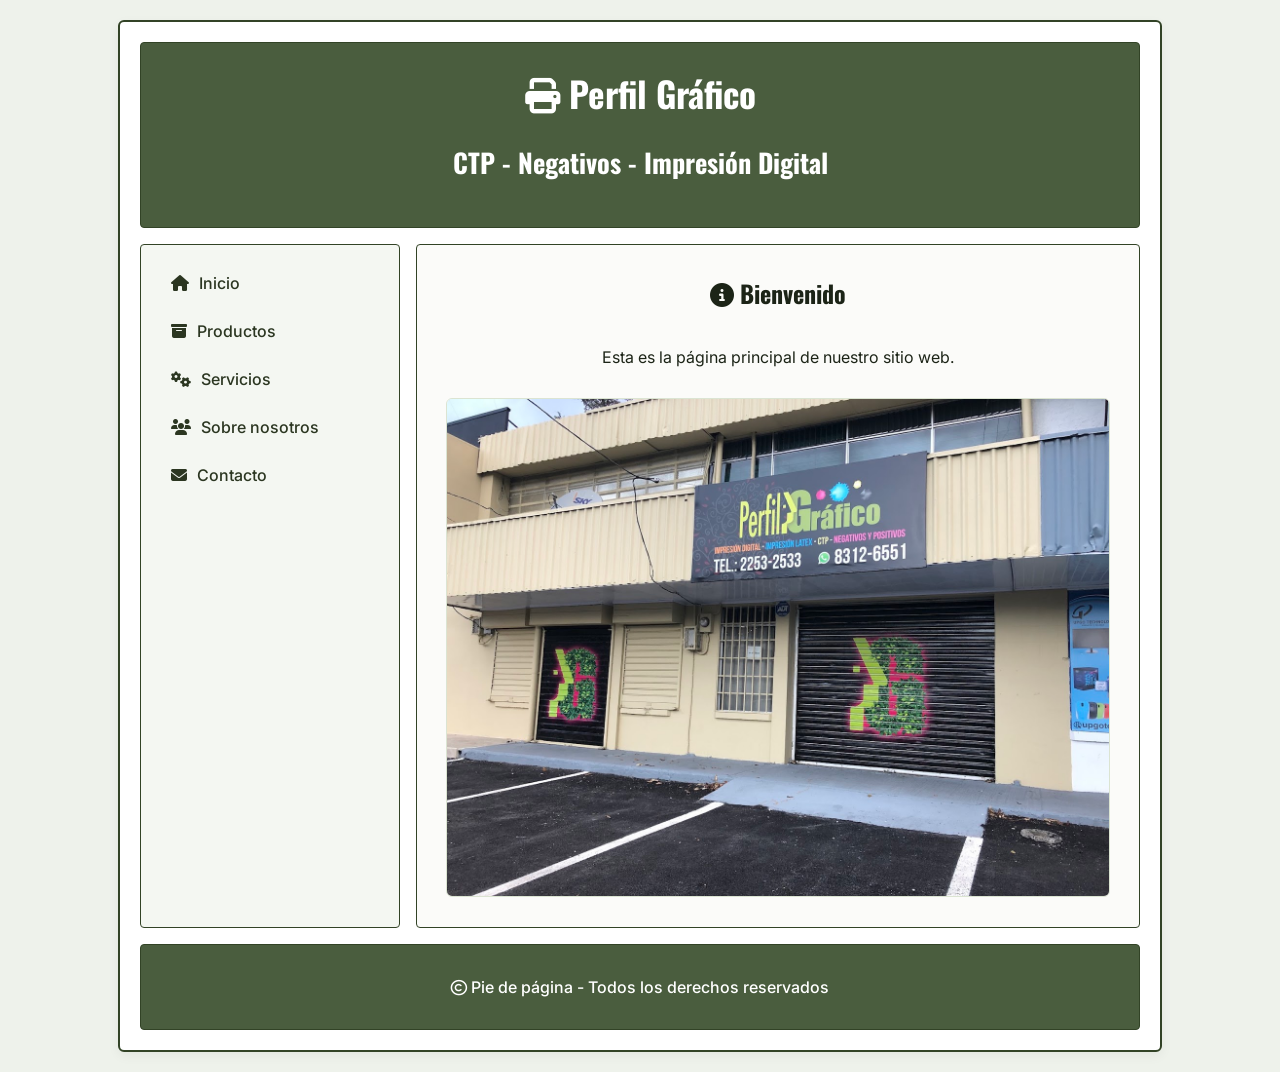
==== index.html @ cb30ed6f "Add files via upload" ====
<!DOCTYPE html>
<html lang="es">
<head>
    <meta charset="UTF-8">
    <meta name="viewport" content="width=device-width, initial-scale=1.0">
    <title>Perfil Gráfico</title>
    <link rel="preconnect" href="https://fonts.googleapis.com">
    <link rel="preconnect" href="https://fonts.gstatic.com" crossorigin>
    <link href="https://fonts.googleapis.com/css2?family=Inter:wght@400;500;700&family=Oswald:wght@500;700&display=swap" rel="stylesheet">
    <link rel="stylesheet" href="https://cdnjs.cloudflare.com/ajax/libs/font-awesome/6.4.0/css/all.min.css">
    <link rel="stylesheet" href="stylecss/style.css">
</head>
<body>
<div class="Container">
   <div class="box1">
       <h1><i class="fa-solid fa-print"></i> Perfil Gráfico</h1>
       <h2>CTP - Negativos - Impresión Digital</h2>
   </div>
   <div class="box2">
       <nav>
           <ul>
               <li><a href="index.html"><i class="fa-solid fa-house"></i> Inicio</a></li>
               <li><a href="productos.html"><i class="fa-solid fa-box-archive"></i> Productos</a></li>
               <li><a href="servicios.html"><i class="fa-solid fa-gears"></i> Servicios</a></li>
               <li><a href="sobrenosotros.html"><i class="fa-solid fa-users"></i> Sobre nosotros</a></li>
               <li><a href="contacto.html"><i class="fa-solid fa-envelope"></i> Contacto</a></li>
           </ul>
       </nav>
   </div>
   <div class="box3">
       <h2><i class="fa-solid fa-circle-info"></i> Bienvenido</h2>
       <p>Esta es la página principal de nuestro sitio web.</p>
       <img src="IMG/Empresa.jpg" alt="Imagen de la empresa Perfil Gráfico">
   </div>
   <div class="box4">
       <p><i class="fa-regular fa-copyright"></i> Pie de página - Todos los derechos reservados</p>
   </div>
</div>
</body>
</html>
---- stylecss/style.css ----
body {
    font-family: 'Inter', sans-serif;
    background-color: #eef2eb; 
    margin: 0;
    padding: 20px;
    color: #1c2417;
}

h1, h2, h3 {
    font-family: 'Oswald', sans-serif;
    margin-top: 0;
}

.Container {
    display: grid;
    grid-template-columns: 260px 1fr;
    grid-template-rows: auto 1fr auto;
    gap: 16px; /* Espaciado uniforme entre bloques para evitar que se sientan amontonados */
    max-width: 1000px;
    margin: 0 auto;
    padding: 20px;
    border: 2px solid #324326; 
    background-color: #ffffff;
    border-radius: 6px;
    box-shadow: 0 4px 12px rgba(0, 0, 0, 0.05);
}

.box1 {
    grid-column: 1 / -1;
    grid-row: 1 / 2;
    background-color: #4a5d3e; 
    border: 1px solid #324326;
    padding: 24px;
    text-align: center;
    font-size: 1.1rem;
    color: #ffffff;
    border-radius: 4px;
}

.box2 {
    grid-column: 1 / 2;
    grid-row: 2 / 3;
    background-color: #f4f7f2; 
    border: 1px solid #324326;
    padding: 20px;
    border-radius: 4px;
}
.box2 nav ul {
    list-style: none; 
    padding: 0;
    margin: 0;
}
.box2 nav ul li {
    margin-bottom: 12px;
}
.box2 nav ul li a {
    color: #2b3621;
    text-decoration: none;
    font-weight: 500;
    display: flex;
    align-items: center;
    gap: 10px; 
    padding: 8px 10px;
    border-radius: 4px;
    transition: background-color 0.2s ease;
}
.box2 nav ul li a:hover {
    background-color: #dbe4d2; 
    color: #1c2417;
}
.box3 {
    grid-column: 2 / 3;
    grid-row: 2 / 3;
    background-color: #fbfbf9;
    border: 1px solid #324326;
    padding: 30px;
    display: flex;
    flex-direction: column;
    justify-content: center;
    align-items: center;
    text-align: center;
    min-height: 280px;
    border-radius: 4px;
}
.box3 img {
    max-width: 100%;  
    height: auto;      
    border-radius: 6px; 
    margin-top: 15px;
    border: 1px solid #dbe4d2;
}
.box4 {
    grid-column: 1 / -1;
    grid-row: 3 / 4;
    background-color: #4a5d3e; 
    border: 1px solid #324326;
    padding: 16px;
    text-align: center;
    font-weight: 500;
    color: #ffffff;
    border-radius: 4px;
}
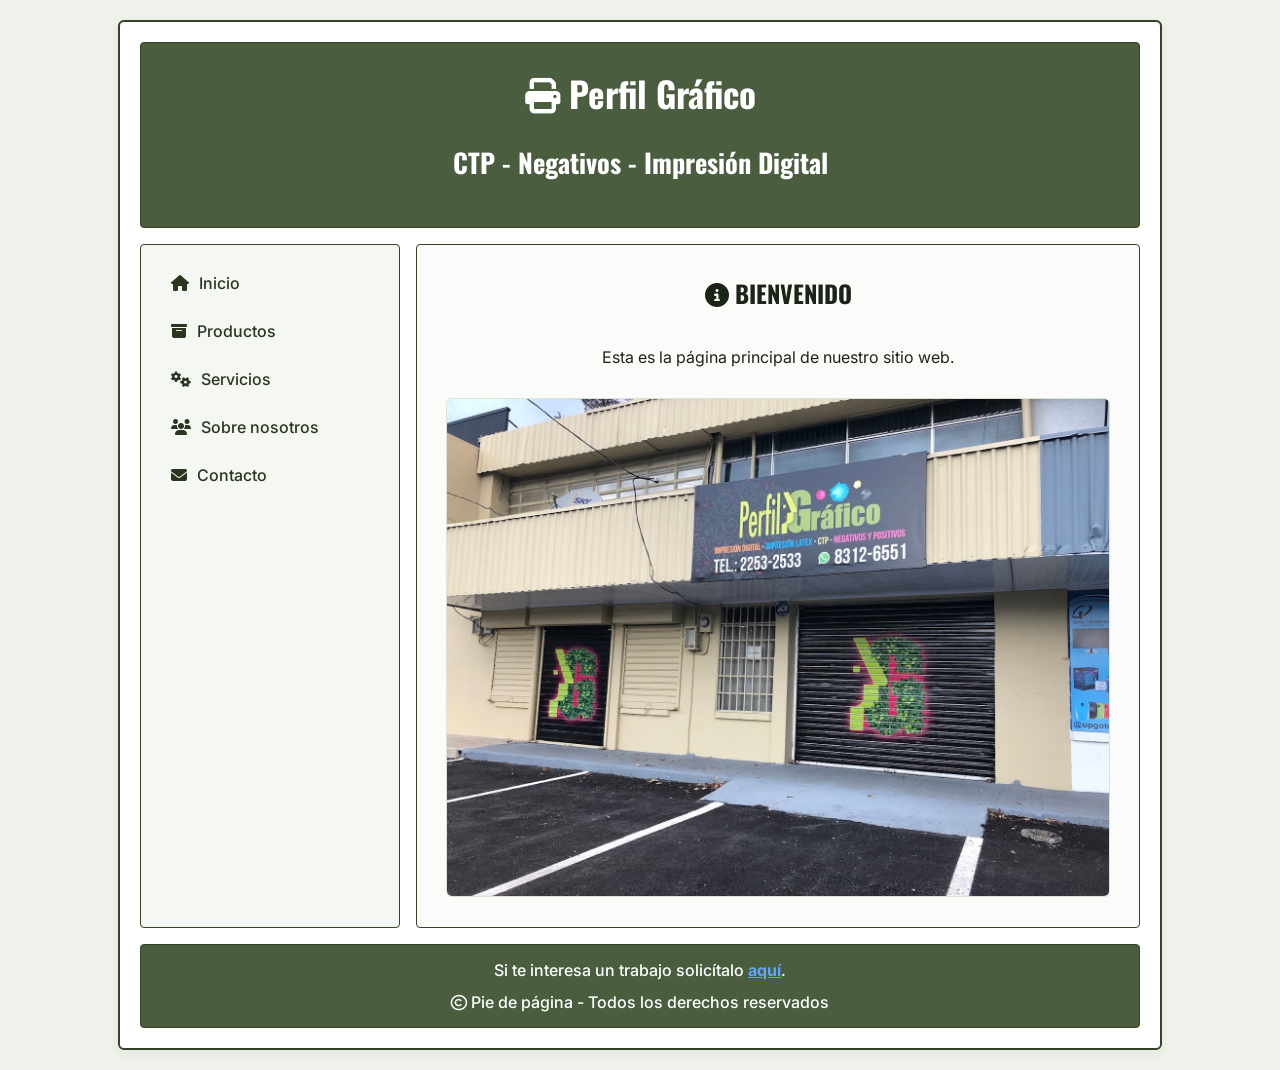
==== commit 17422a34: "Add files via upload" ====
--- a/index.html
+++ b/index.html
@@ -28,13 +28,17 @@
        </nav>
    </div>
    <div class="box3">
-       <h2><i class="fa-solid fa-circle-info"></i> Bienvenido</h2>
+       <h2><i class="fa-solid fa-circle-info"></i> BIENVENIDO</h2>
        <p>Esta es la página principal de nuestro sitio web.</p>
        <img src="IMG/Empresa.jpg" alt="Imagen de la empresa Perfil Gráfico">
    </div>
-   <div class="box4">
-       <p><i class="fa-regular fa-copyright"></i> Pie de página - Todos los derechos reservados</p>
+   <div class="box4" style="display: flex; flex-direction: column; align-items: center; justify-content: center; gap: 12px; padding: 15px 0;">
+       <p style="margin: 0; font-size: 1rem; color: #ffffff;">
+           Si te interesa un trabajo solicítalo 
+           <a href="formulario.html" style="color: #60a5fa; font-weight: bold; text-decoration: underline;">aquí</a>.
+       </p>
+       <p style="margin: 0;"><i class="fa-regular fa-copyright"></i> Pie de página - Todos los derechos reservados</p>
    </div>
 </div>
 </body>
-</html>+</html> 
